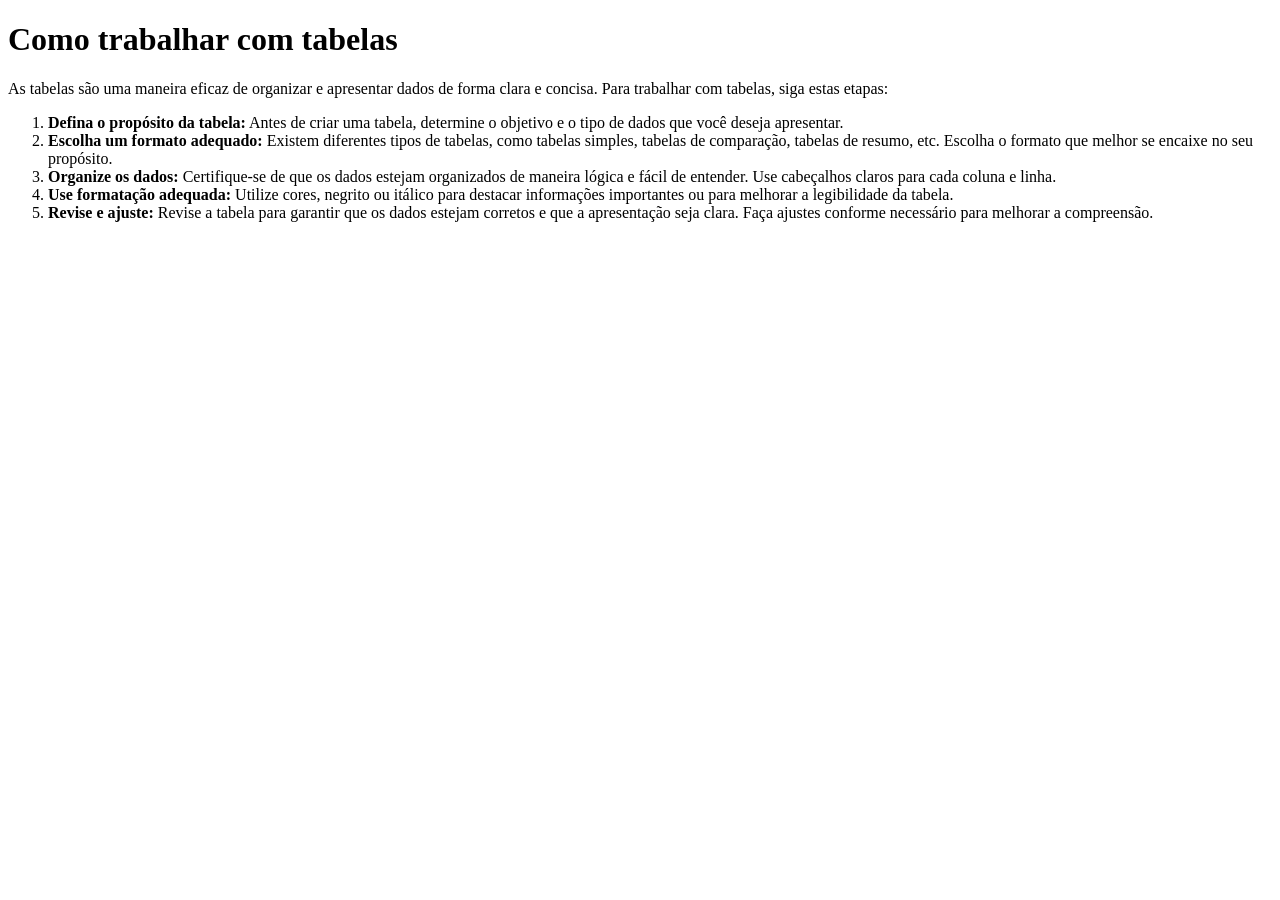
==== Como-trabalhar-com-tabelas/index.html @ b9eb823b "Create index.html" ====
<!DOCTYPE html>
<html lang="pt-br">
<head>
    <meta charset="UTF-8">
    <meta name="viewport" content="width=device-width, initial-scale=1.0">
    <title>Como trabalhar com tabelas</title>
</head>
<body>
    <h1>Como trabalhar com tabelas</h1>
    <p>As tabelas são uma maneira eficaz de organizar e apresentar dados de forma clara e concisa. Para trabalhar com tabelas, siga estas etapas:</p>
    <ol>
        <li><strong>Defina o propósito da tabela:</strong> Antes de criar uma tabela, determine o objetivo e o tipo de dados que você deseja apresentar.</li>
        <li><strong>Escolha um formato adequado:</strong> Existem diferentes tipos de tabelas, como tabelas simples, tabelas de comparação, tabelas de resumo, etc. Escolha o formato que melhor se encaixe no seu propósito.</li>
        <li><strong>Organize os dados:</strong> Certifique-se de que os dados estejam organizados de maneira lógica e fácil de entender. Use cabeçalhos claros para cada coluna e linha.</li>
        <li><strong>Use formatação adequada:</strong> Utilize cores, negrito ou itálico para destacar informações importantes ou para melhorar a legibilidade da tabela.</li>
        <li><strong>Revise e ajuste:</strong> Revise a tabela para garantir que os dados estejam corretos e que a apresentação seja clara. Faça ajustes conforme necessário para melhorar a compreensão.</li>
</body>
</html>
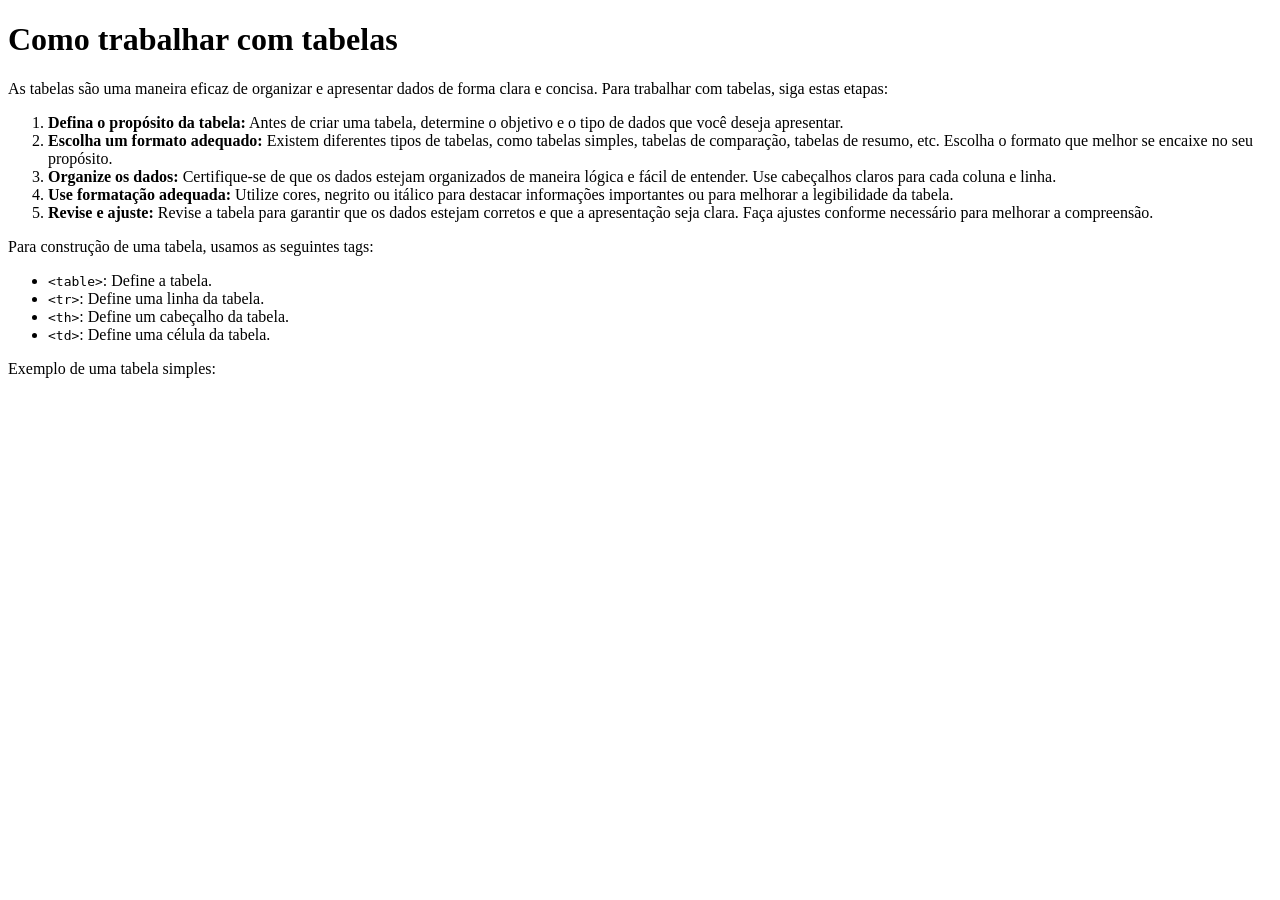
==== commit 10ef8c75: "Update index.html" ====
--- a/Como-trabalhar-com-tabelas/index.html
+++ b/Como-trabalhar-com-tabelas/index.html
@@ -14,5 +14,15 @@
         <li><strong>Organize os dados:</strong> Certifique-se de que os dados estejam organizados de maneira lógica e fácil de entender. Use cabeçalhos claros para cada coluna e linha.</li>
         <li><strong>Use formatação adequada:</strong> Utilize cores, negrito ou itálico para destacar informações importantes ou para melhorar a legibilidade da tabela.</li>
         <li><strong>Revise e ajuste:</strong> Revise a tabela para garantir que os dados estejam corretos e que a apresentação seja clara. Faça ajustes conforme necessário para melhorar a compreensão.</li>
+    </ol>
+    <p>Para construção de uma tabela, usamos as seguintes tags:</p>
+    <ul>
+        <li><code>&lt;table&gt;</code>: Define a tabela.</li>
+        <li><code>&lt;tr&gt;</code>: Define uma linha da tabela.</li>
+        <li><code>&lt;th&gt;</code>: Define um cabeçalho da tabela.</li>
+        <li><code>&lt;td&gt;</code>: Define uma célula da tabela.</li>
+    </ul>
+    <p>Exemplo de uma tabela simples:</p>
+     
 </body>
 </html>
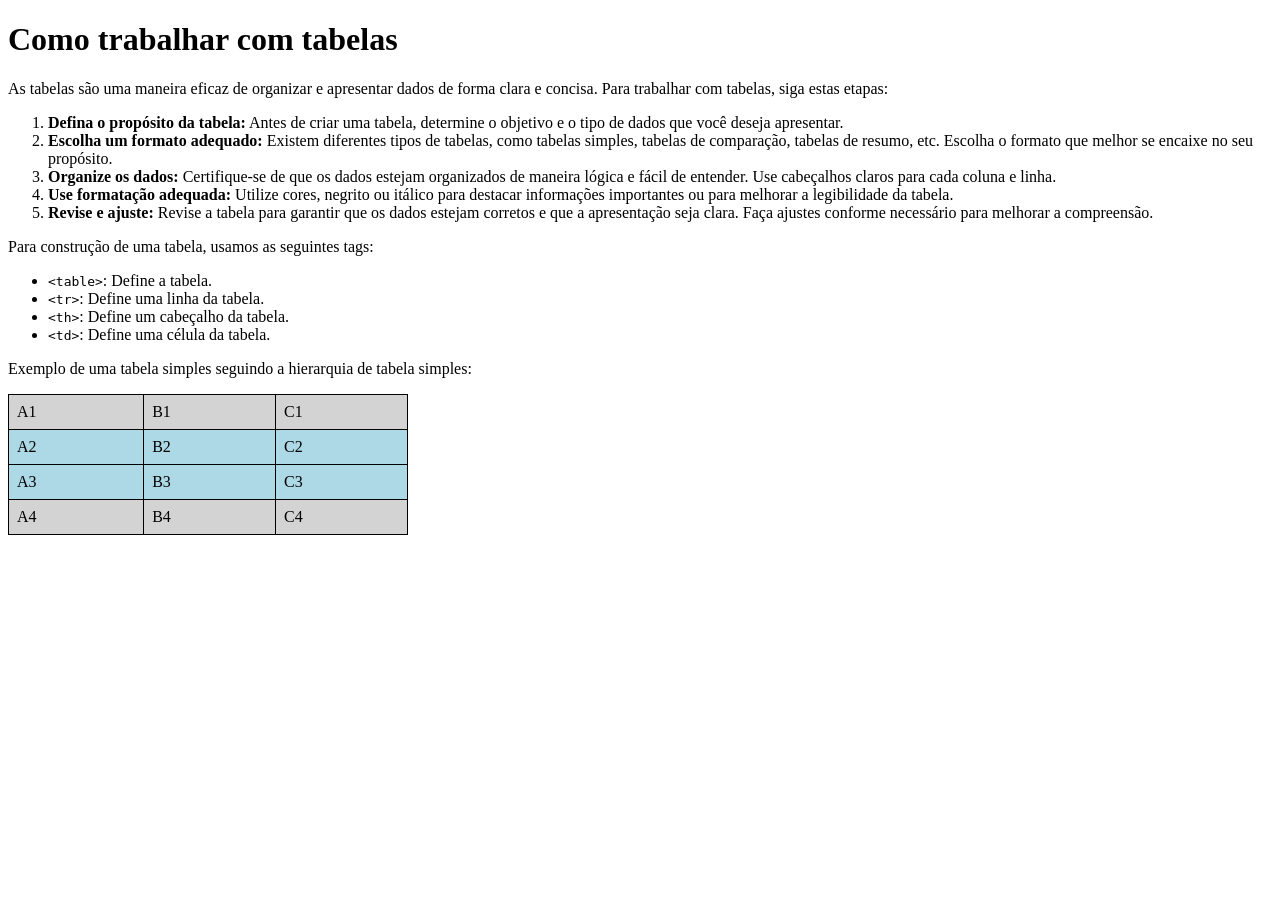
==== commit 4442cb77: "d" ====
--- a/Como-trabalhar-com-tabelas/index.html
+++ b/Como-trabalhar-com-tabelas/index.html
@@ -5,6 +5,25 @@
     <meta name="viewport" content="width=device-width, initial-scale=1.0">
     <title>Como trabalhar com tabelas</title>
 </head>
+<style>
+    table{
+        border-collapse: collapse; /* Colapsa as bordas da tabela */
+        width: 400px; /* Define a largura da tabela */
+    }
+
+    td{
+        border: 1px solid black; /* Adiciona uma borda de 1px sólida e preta às células */
+        padding: 8px; /* Adiciona um preenchimento de 8px dentro das células */
+    }
+
+    tr.linha{
+        background-color: lightgray; /* Define a cor de fundo da linha como cinza claro */
+    }
+
+    td.dado{
+        background-color: lightblue; /* Define a cor de fundo da célula como azul claro */
+    }
+</style>
 <body>
     <h1>Como trabalhar com tabelas</h1>
     <p>As tabelas são uma maneira eficaz de organizar e apresentar dados de forma clara e concisa. Para trabalhar com tabelas, siga estas etapas:</p>
@@ -22,7 +41,34 @@
         <li><code>&lt;th&gt;</code>: Define um cabeçalho da tabela.</li>
         <li><code>&lt;td&gt;</code>: Define uma célula da tabela.</li>
     </ul>
-    <p>Exemplo de uma tabela simples:</p>
-     
+    <p>Exemplo de uma tabela simples seguindo a hierarquia de tabela simples:</p>
+    <!-- Exemplo de hierarquia de tabela simples
+     primeiro temos:
+     table = tabela
+        table row = linha da tabela
+            table header = cabeçalho da tabela
+            table data = célula da tabela -->
+    <table>
+        <tr class="linha"> <!-- primeira linha -->
+            <td>A1</td>
+            <td>B1</td>
+            <td>C1</td>
+        </tr>
+        <tr> <!-- segunda linha -->
+            <td class="dado">A2</td>
+            <td class="dado">B2</td>
+            <td class="dado">C2</td>
+        </tr>
+        <tr> <!-- terceira linha -->
+            <td class="dado">A3</td>
+            <td class="dado">B3</td>
+            <td class="dado">C3</td>
+        </tr>
+        <tr class="linha"> <!-- quarta linha -->
+            <td>A4</td>
+            <td>B4</td>
+            <td>C4</td>
+        </tr>
+    </table> 
 </body>
 </html>
